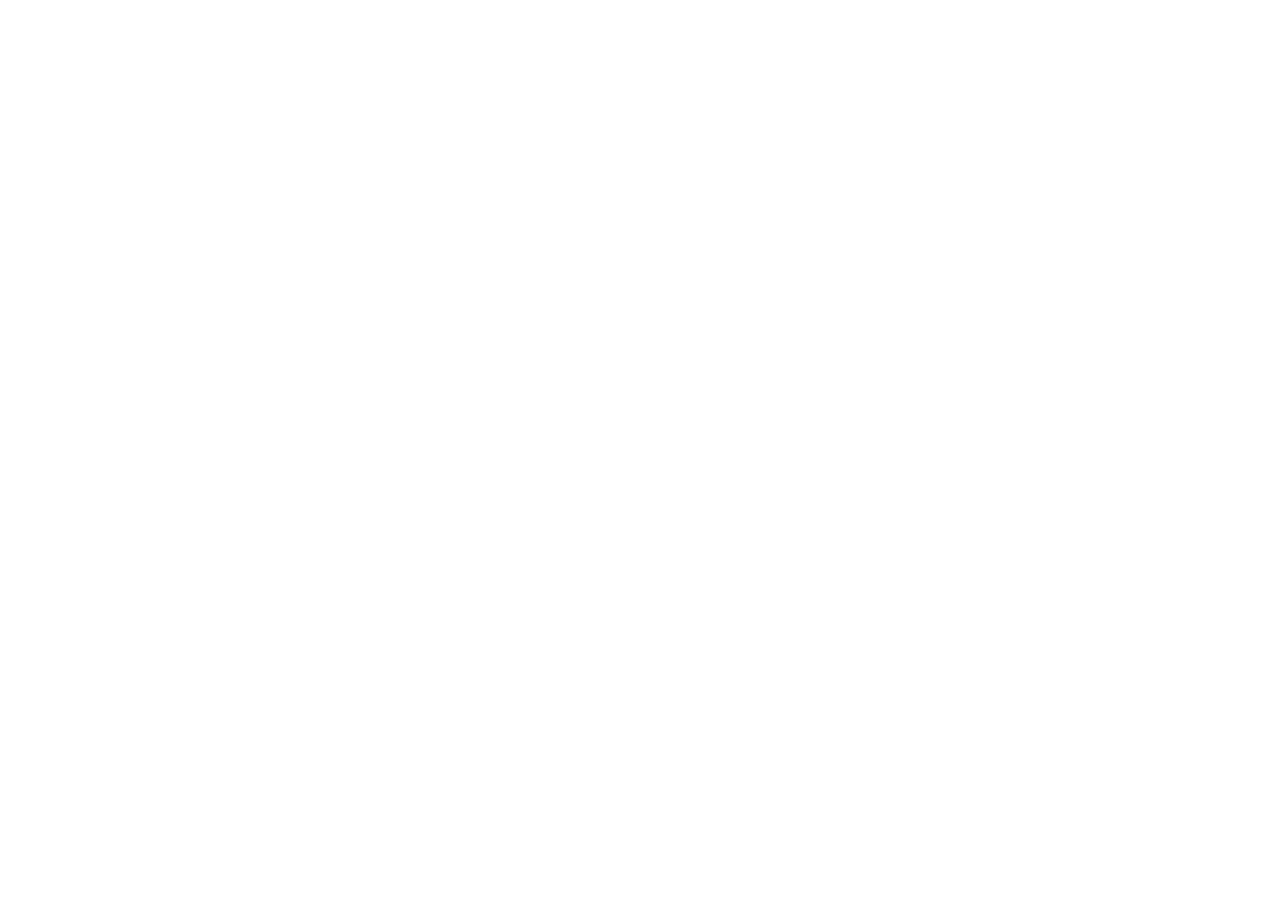
==== growth/index.html @ e74537bd "Add /growth link to social automation console. Redirect portfolio /growth to the Vercel Growth Conso" ====
<!DOCTYPE html>
<html lang="en">
<head>
  <meta charset="UTF-8">
  <meta name="viewport" content="width=device-width, initial-scale=1.0">
  <title>Social Automation Console · Aakanksha Kashyap</title>
  <meta http-equiv="refresh" content="0; url=https://aakanksha-social-automation.vercel.app/growth/overview">
  <link rel="canonical" href="https://aakanksha-social-automation.vercel.app/growth/overview">
  <style>
    body {
      font-family: system-ui, sans-serif;
      background: #0f172a;
      color: #e2e8f0;
      display: grid;
      place-items: center;
      min-height: 100vh;
      margin: 0;
      padding: 2rem;
      text-align: center;
    }
    a { color: #38bdf8; }
  </style>
</head>
<body>
  <div>
    <h1>Opening Social Automation Console…</h1>
    <p>LinkedIn + personal X posting monitor for Aakanksha Kashyap.</p>
    <p>If you are not redirected, <a href="https://aakanksha-social-automation.vercel.app/growth/overview">open the Growth Console</a>.</p>
  </div>
  <script>
    window.location.replace("https://aakanksha-social-automation.vercel.app/growth/overview");
  </script>
</body>
</html>
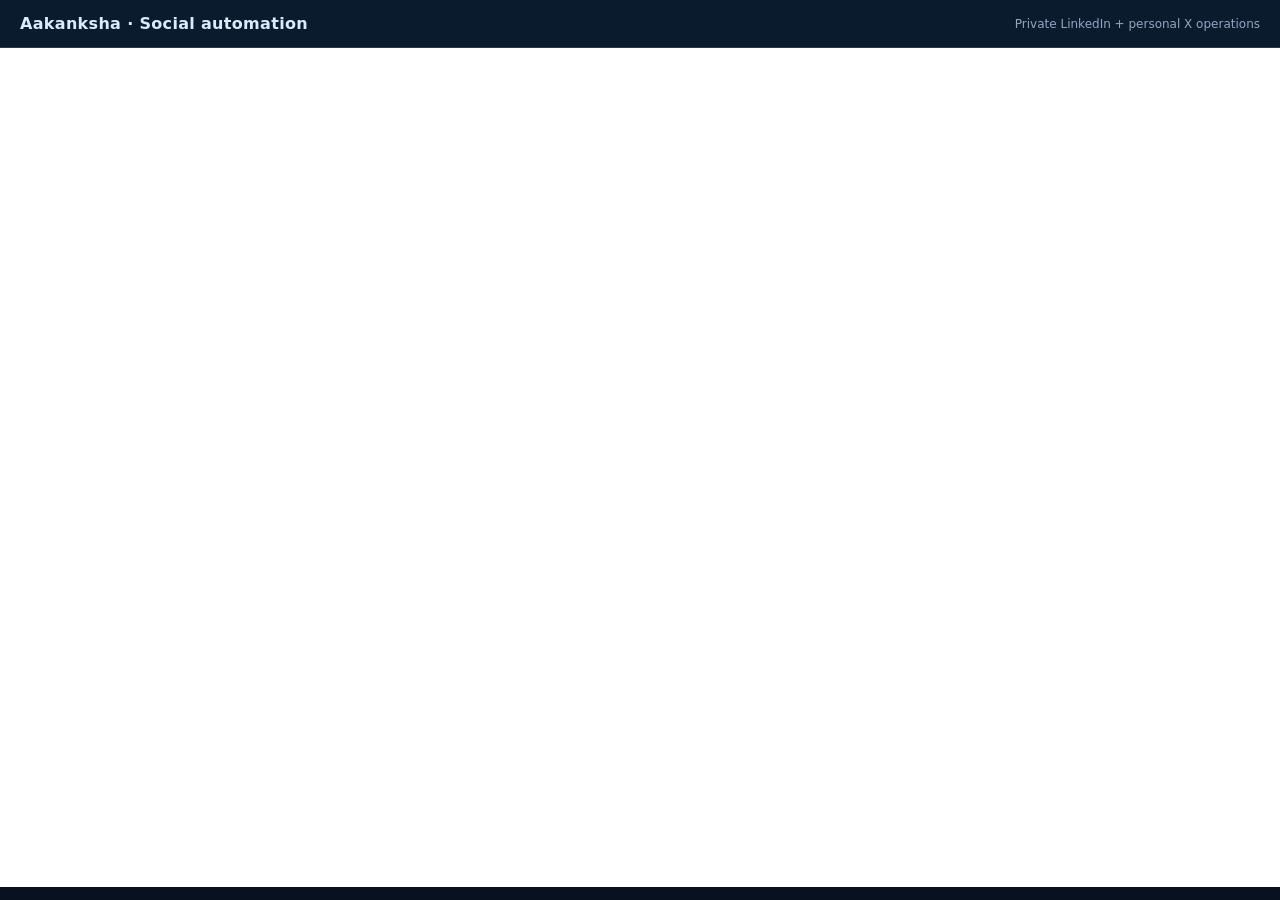
==== commit 7b70973d: "Embed private social dashboard at portfolio growth path Co-authored-by: Cursor <cursoragent@cursor.c" ====
--- a/growth/index.html
+++ b/growth/index.html
@@ -3,32 +3,27 @@
 <head>
   <meta charset="UTF-8">
   <meta name="viewport" content="width=device-width, initial-scale=1.0">
-  <title>Social Automation Console · Aakanksha Kashyap</title>
-  <meta http-equiv="refresh" content="0; url=https://aakanksha-social-automation.vercel.app/growth/overview">
-  <link rel="canonical" href="https://aakanksha-social-automation.vercel.app/growth/overview">
+  <title>Aakanksha · Social Automation</title>
   <style>
-    body {
-      font-family: system-ui, sans-serif;
-      background: #0f172a;
-      color: #e2e8f0;
-      display: grid;
-      place-items: center;
-      min-height: 100vh;
-      margin: 0;
-      padding: 2rem;
-      text-align: center;
-    }
-    a { color: #38bdf8; }
+    :root { color-scheme: dark; }
+    * { box-sizing: border-box; }
+    html, body { margin: 0; min-height: 100%; background: #07111f; }
+    body { display: flex; flex-direction: column; font-family: Inter, ui-sans-serif, system-ui, sans-serif; }
+    header { display: flex; align-items: center; justify-content: space-between; gap: 16px;
+      padding: 14px 20px; color: #dbeafe; background: #0b1b2e; border-bottom: 1px solid #253b58; }
+    .brand { font-weight: 800; letter-spacing: .02em; }
+    .sub { color: #8fa8c2; font-size: 12px; }
+    iframe { width: 100%; height: calc(100vh - 61px); min-height: 680px; border: 0; background: #07111f; }
   </style>
 </head>
 <body>
-  <div>
-    <h1>Opening Social Automation Console…</h1>
-    <p>LinkedIn + personal X posting monitor for Aakanksha Kashyap.</p>
-    <p>If you are not redirected, <a href="https://aakanksha-social-automation.vercel.app/growth/overview">open the Growth Console</a>.</p>
-  </div>
-  <script>
-    window.location.replace("https://aakanksha-social-automation.vercel.app/growth/overview");
-  </script>
+  <header>
+    <div class="brand">Aakanksha · Social automation</div>
+    <div class="sub">Private LinkedIn + personal X operations</div>
+  </header>
+  <iframe
+    title="Aakanksha social automation dashboard"
+    src="https://aakanksha-social-automation.vercel.app/growth/overview"
+    referrerpolicy="no-referrer"></iframe>
 </body>
 </html>
